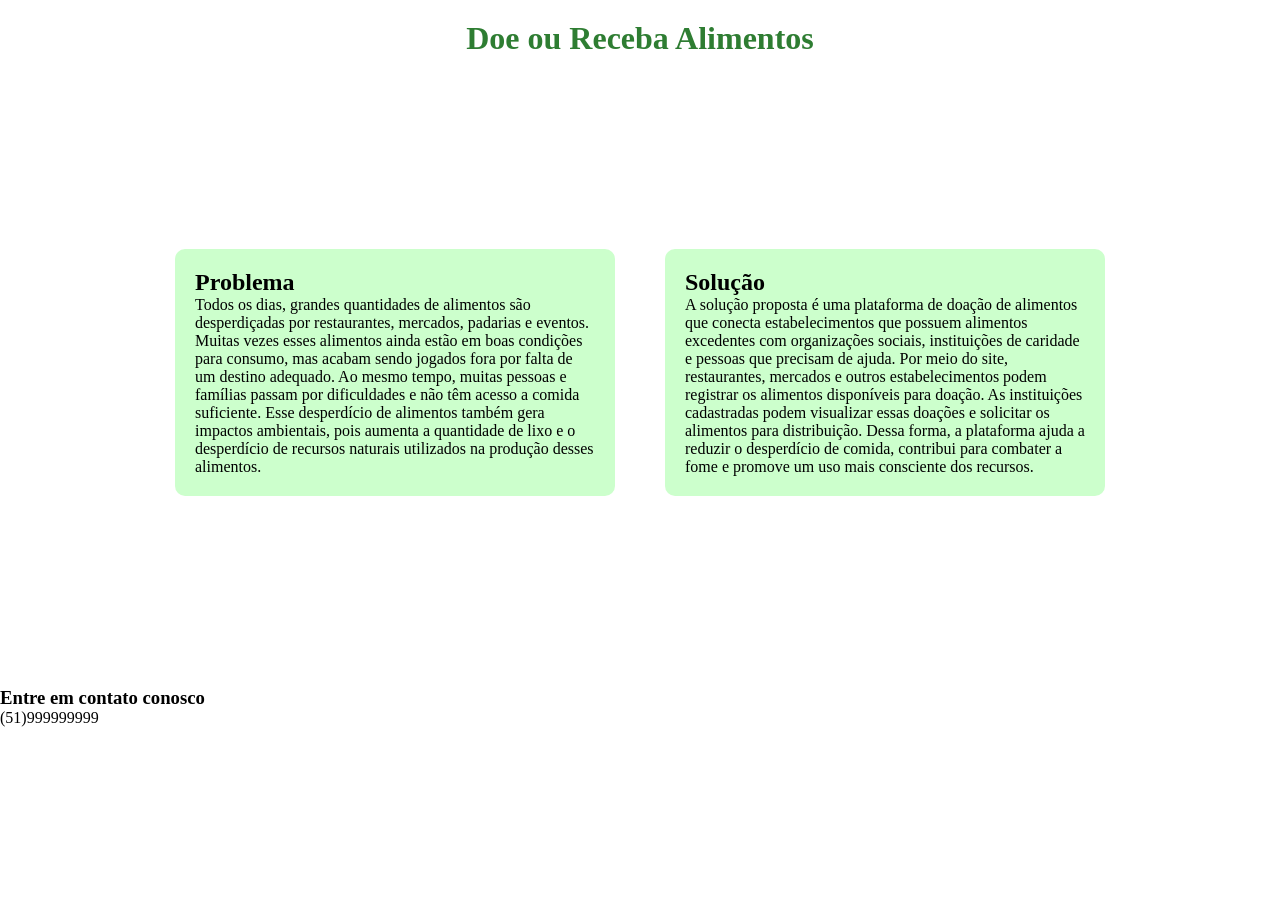
==== landing page/index.html @ 19c65dd7 "style: css básico" ====
<!DOCTYPE html>
<html lang="pt-br">
<head>
    <meta charset="UTF-8">
    <meta name="viewport" content="width=device-width, initial-scale=1.0">
    <link rel="stylesheet" href="style.css">
    <title>Doação</title>
</head>
<body>

<header>
    <h1>Doe ou Receba Alimentos</h1>
</header>

<main>
    <div class="container">
        <div class="bloco p"> 
            <h2>Problema</h2>
            <p>Todos os dias, grandes quantidades de alimentos são desperdiçadas por restaurantes, mercados, padarias e eventos. Muitas vezes esses alimentos ainda estão em boas condições para consumo, mas acabam sendo jogados fora por falta de um destino adequado. Ao mesmo tempo, muitas pessoas e famílias passam por dificuldades e não têm acesso a comida suficiente. Esse desperdício de alimentos também gera impactos ambientais, pois aumenta a quantidade de lixo e o desperdício de recursos naturais utilizados na produção desses alimentos.</p>
        </div>
        <div class="bloco s">
            <h2>Solução</h2>
            <p>A solução proposta é uma plataforma de doação de alimentos que conecta estabelecimentos que possuem alimentos excedentes com organizações sociais, instituições de caridade e pessoas que precisam de ajuda. Por meio do site, restaurantes, mercados e outros estabelecimentos podem registrar os alimentos disponíveis para doação. As instituições cadastradas podem visualizar essas doações e solicitar os alimentos para distribuição. Dessa forma, a plataforma ajuda a reduzir o desperdício de comida, contribui para combater a fome e promove um uso mais consciente dos recursos.</p>
        </div>
    </div>
</main>
<footer>
    <h3>Entre em contato conosco</h3>
    <p>(51)999999999</p>
</footer>

</body>
</html>
---- landing page/style.css ----
*{
    margin: 0;
    padding: 0;
}

header{
    display: flex;
    justify-content: center;
    text-align: center;
    color: #2E7D32;
    margin-top: 20px;
}
.container{
    display: flex;
    justify-content: center;
    gap: 50px;
}
.bloco{
    width: 400px;
    padding: 20px;
    border-radius: 10px;
    background-color: rgb(189, 186, 186);
}
.p{
    background-color: #ccffcc;
    color: rgb(0, 0, 0);
}
.s{
    background-color: #ccffcc;
    color: black;
}

main{
    display: flex;
    justify-content: center;
    align-items: center;
    height: 70vh;
}
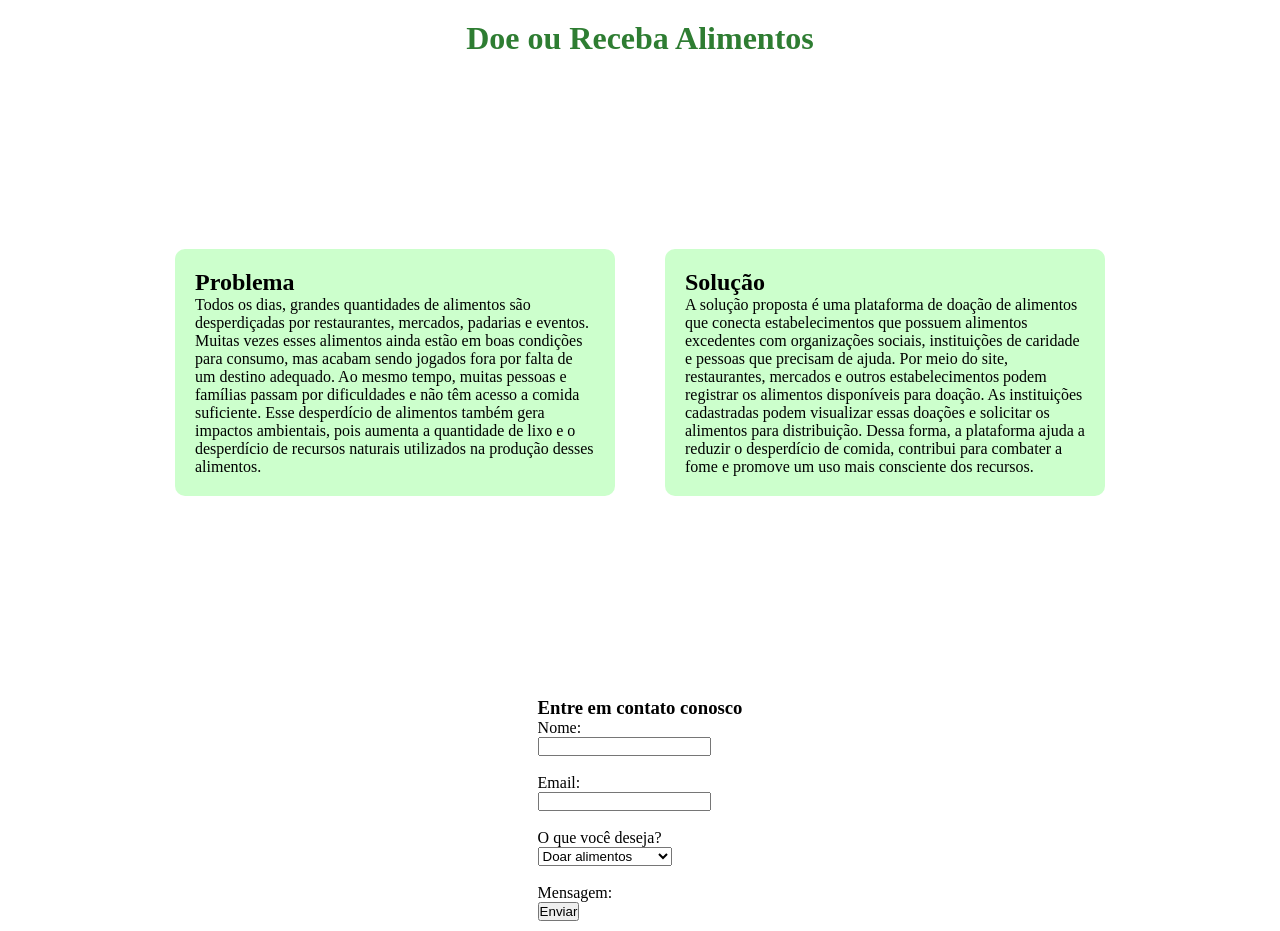
==== commit 1709b6ae: "formulario contato" ====
--- a/landing page/index.html
+++ b/landing page/index.html
@@ -25,8 +25,22 @@
     </div>
 </main>
 <footer>
-    <h3>Entre em contato conosco</h3>
-    <p>(51)999999999</p>
+    <div class="formu">
+        <form>
+            <h3>Entre em contato conosco</h3>
+            <label for="nome">Nome:</label><br>
+            <input type="text" id="nome" name="nome" required><br><br>
+            <label for="email">Email:</label><br>
+            <input type="email" id="email" name="email" required><br><br>
+            <label for="tipo">O que você deseja?</label><br>
+            <select id="tipo" name="tipo">
+                <option>Doar alimentos</option>
+                <option>Receber alimentos</option>
+            </select><br><br>
+            <label for="mensagem">Mensagem:</label><br>
+            <button type="submit">Enviar</button>
+        </div>
+    </form>
 </footer>
 
 </body>
--- a/landing page/style.css
+++ b/landing page/style.css
@@ -36,3 +36,10 @@
     align-items: center;
     height: 70vh;
 }
+.formu{
+    display: flex;
+    flex-direction: column;
+    justify-content: center;
+    align-items: center;
+    margin: 10px;
+}
